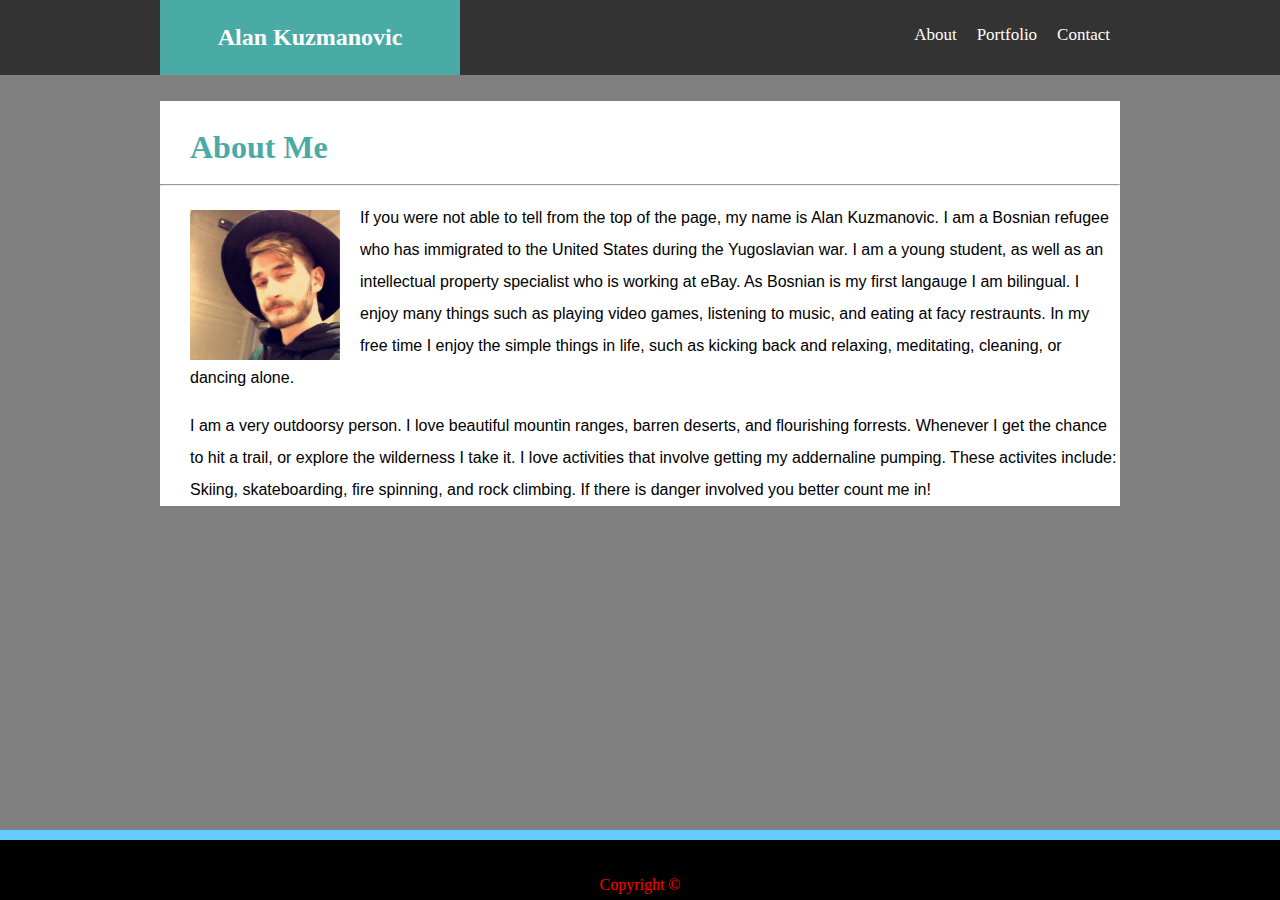
==== index.html @ db140afc "updated page commite" ====
<!DOCTYPE html>
<html lang="en">
<head>
    <meta charset="UTF-8">
    <meta name="viewport" content="width=device-width, initial-scale=1.0">
    <meta http-equiv="X-UA-Compatible" content="ie=edge">
    <title>Document</title>
    <link rel="stylesheet" href="assets\css\style.css">
</head>

<body>
<header>
     <div class="nav">
         <div id="nav2">
    <h1> Alan Kuzmanovic </h1>
    <a href="contact.html">Contact</a>
    <a href="portfolio.html">Portfolio </a>
    <a href="index.html">About </a>
    

</div></div>
</header>
<div class="back" id="body">

<H1 id="About">About Me</H1>
<hr>
<img src="assets/images/Alan.jpg" alt="Picture of me">
<p>If you were not able to tell from the top of the page, my name is Alan Kuzmanovic. I am a Bosnian refugee who has immigrated to the United States during the Yugoslavian war. I am a young student, as well as an intellectual property specialist who is working at eBay. As Bosnian is my first langauge I am bilingual. I enjoy many things such as playing video games, listening to music, and eating at facy restraunts. In my free time I enjoy the simple things in life, such as kicking back and relaxing, meditating, cleaning, or dancing alone. </p>
<p>I am a very outdoorsy person. I love beautiful mountin ranges, barren deserts, and flourishing forrests. Whenever I get the chance to hit a trail, or explore the wilderness I take it. I love activities that involve getting my addernaline pumping. These activites include: Skiing, skateboarding, fire spinning, and rock climbing. If there is danger involved you better count me in!</p>
</div>
<div id="footer">
<footer id="copyright"> Copyright ©</footer>
</div>
</body>
</html>
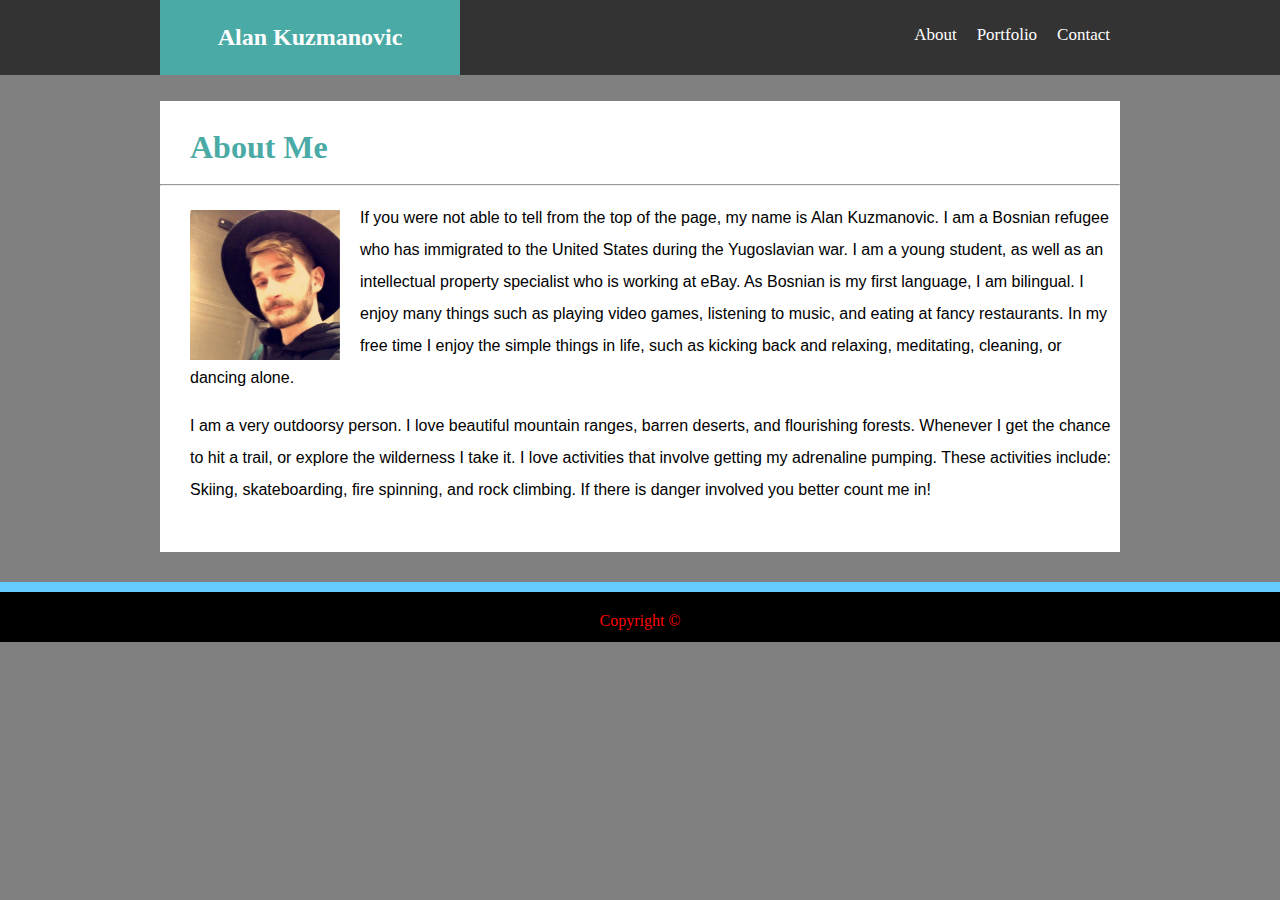
==== commit 68b45bae: "almost done commit" ====
--- a/index.html
+++ b/index.html
@@ -4,7 +4,7 @@
     <meta charset="UTF-8">
     <meta name="viewport" content="width=device-width, initial-scale=1.0">
     <meta http-equiv="X-UA-Compatible" content="ie=edge">
-    <title>Document</title>
+    <title>Alan K.</title>
     <link rel="stylesheet" href="assets\css\style.css">
 </head>
 
@@ -24,9 +24,9 @@
 
 <H1 id="About">About Me</H1>
 <hr>
-<img src="assets/images/Alan.jpg" alt="Picture of me">
-<p>If you were not able to tell from the top of the page, my name is Alan Kuzmanovic. I am a Bosnian refugee who has immigrated to the United States during the Yugoslavian war. I am a young student, as well as an intellectual property specialist who is working at eBay. As Bosnian is my first langauge I am bilingual. I enjoy many things such as playing video games, listening to music, and eating at facy restraunts. In my free time I enjoy the simple things in life, such as kicking back and relaxing, meditating, cleaning, or dancing alone. </p>
-<p>I am a very outdoorsy person. I love beautiful mountin ranges, barren deserts, and flourishing forrests. Whenever I get the chance to hit a trail, or explore the wilderness I take it. I love activities that involve getting my addernaline pumping. These activites include: Skiing, skateboarding, fire spinning, and rock climbing. If there is danger involved you better count me in!</p>
+<img id="alan" src="assets/images/Alan.jpg" alt="Picture of me">
+<p>If you were not able to tell from the top of the page, my name is Alan Kuzmanovic. I am a Bosnian refugee who has immigrated to the United States during the Yugoslavian war. I am a young student, as well as an intellectual property specialist who is working at eBay. As Bosnian is my first language, I am bilingual. I enjoy many things such as playing video games, listening to music, and eating at fancy restaurants. In my free time I enjoy the simple things in life, such as kicking back and relaxing, meditating, cleaning, or dancing alone. </p>
+<p>I am a very outdoorsy person. I love beautiful mountain ranges, barren deserts, and flourishing forests. Whenever I get the chance to hit a trail, or explore the wilderness I take it. I love activities that involve getting my adrenaline pumping. These activities include: Skiing, skateboarding, fire spinning, and rock climbing. If there is danger involved you better count me in!</p>
 </div>
 <div id="footer">
 <footer id="copyright"> Copyright ©</footer>
